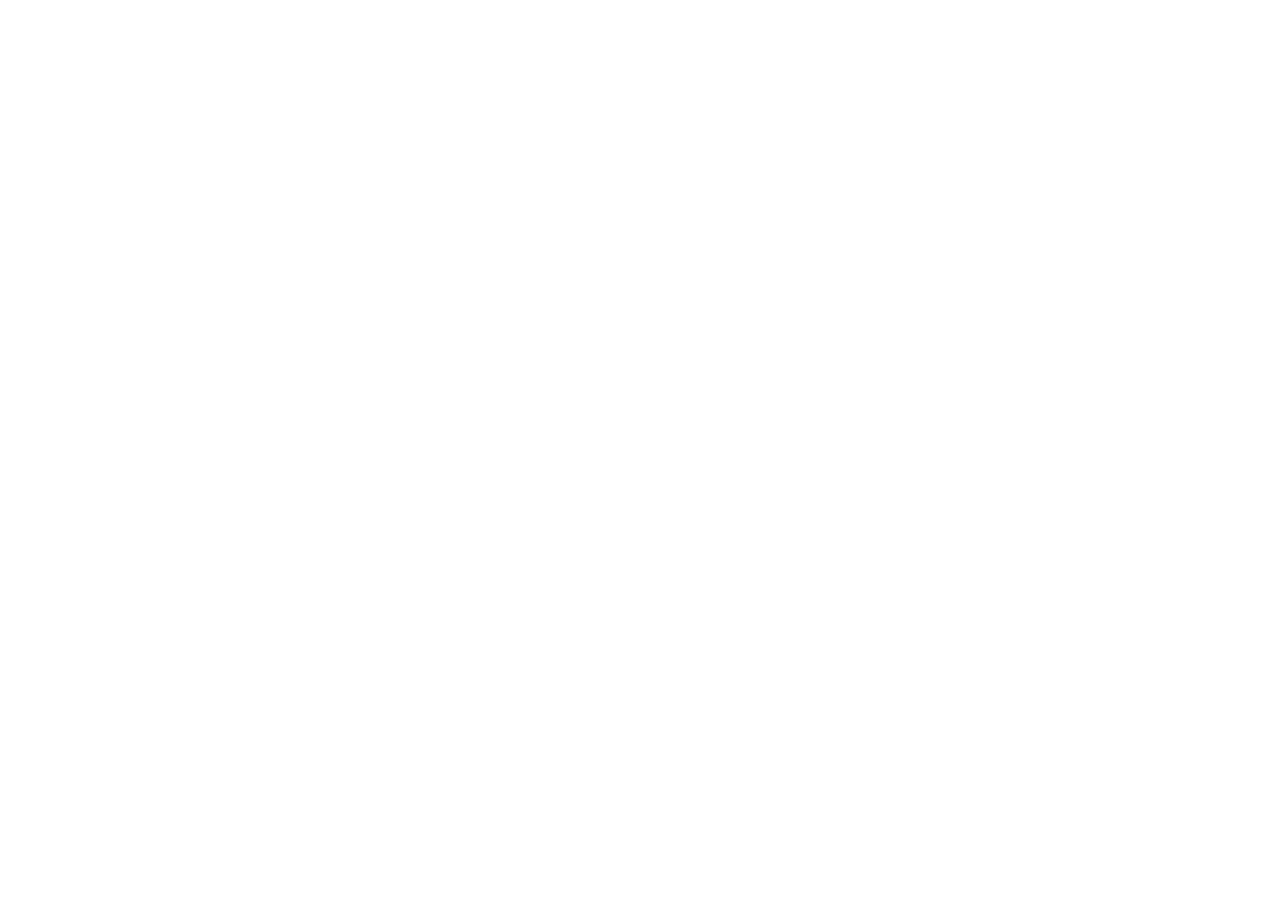
==== index.html @ e5f04a7a "First commit" ====
<!DOCTYPE html>
<html lang="en">

 <head>
  <meta charset="UTF-8"/>
  <link rel="stylesheet" href="https://stackpath.bootstrapcdn.com/bootstrap/4.1.3/css/bootstrap.min.css" integrity="sha384-MCw98/SFnGE8fJT3GXwEOngsV7Zt27NXFoaoApmYm81iuXoPkFOJwJ8ERdknLPMO" crossorigin="anonymous">
  <link rel="stylesheet" href="/css/styles.css" />
  <meta name='viewport'
      content='width=device-width, initial-scale=1.0, maximum-scale=1.0' />
  <title>Williams Family</title>
 </head>

 <body>
     

 </body>

</html>
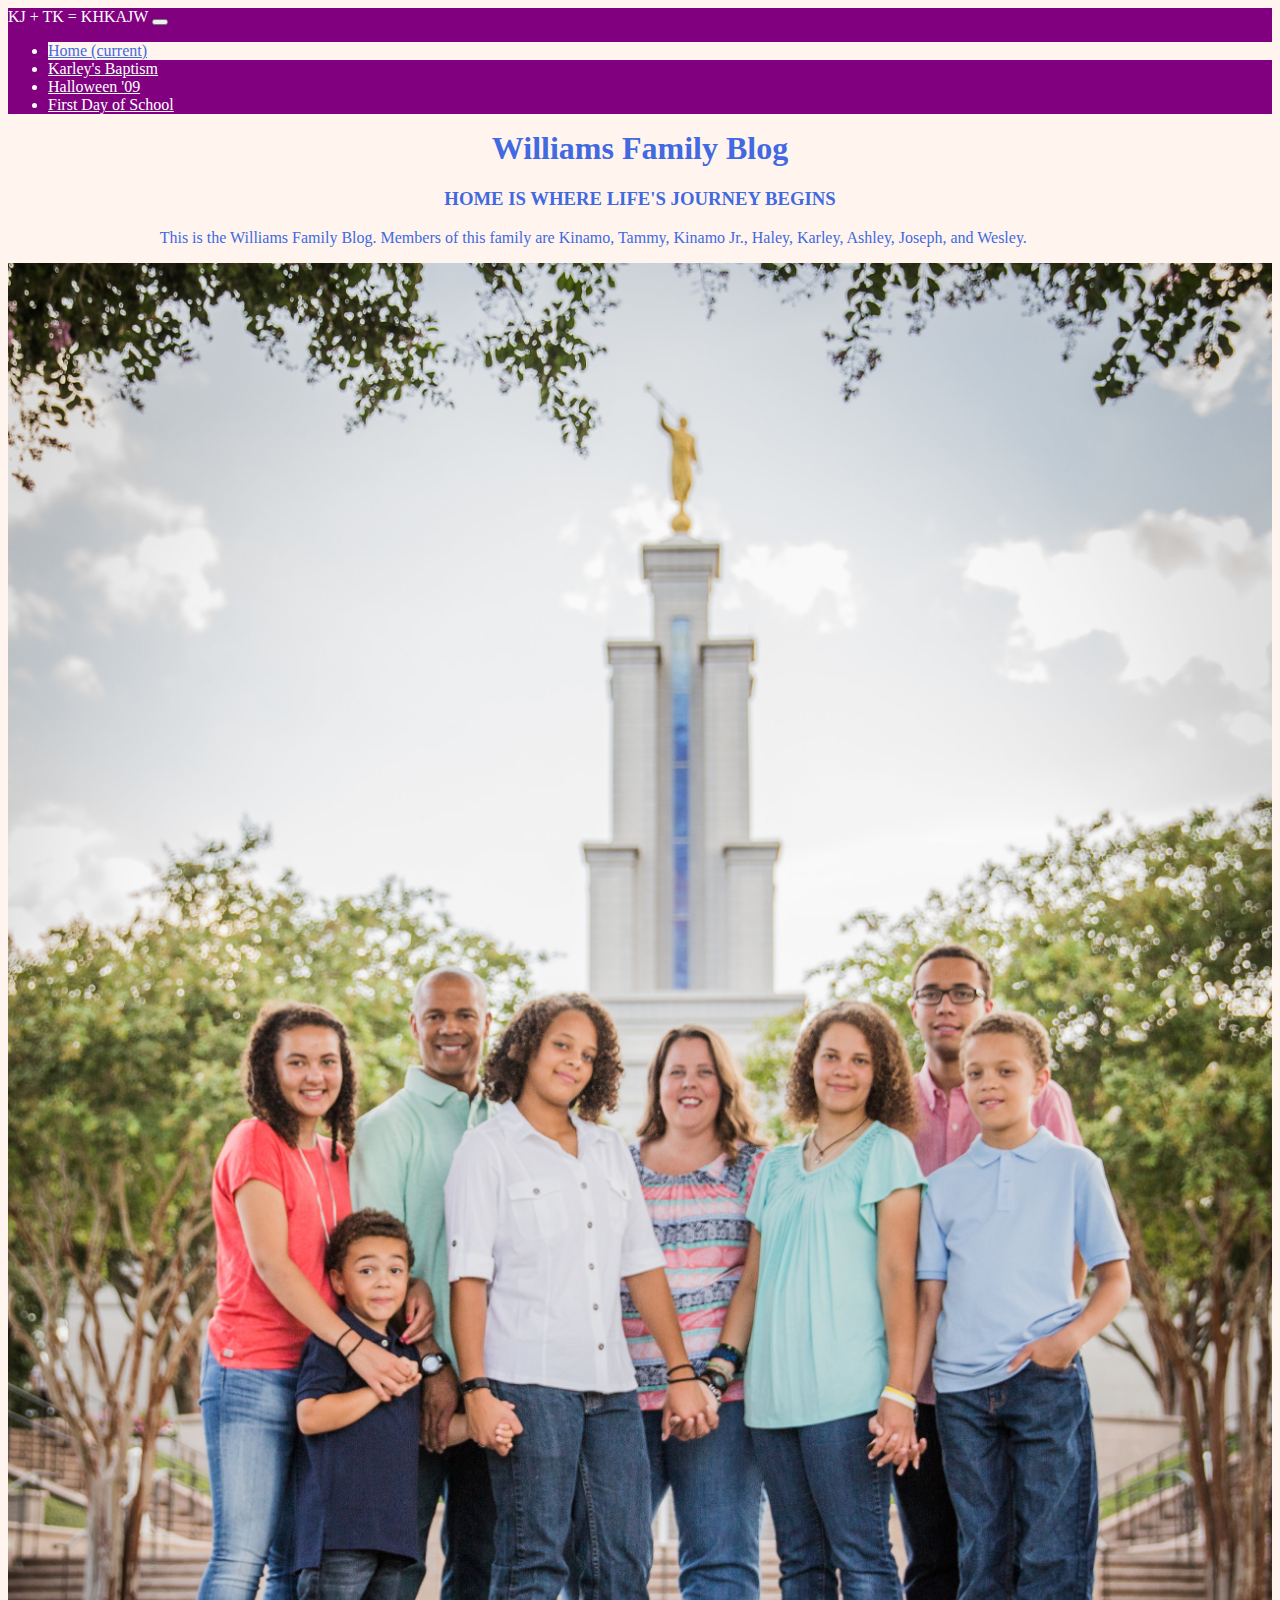
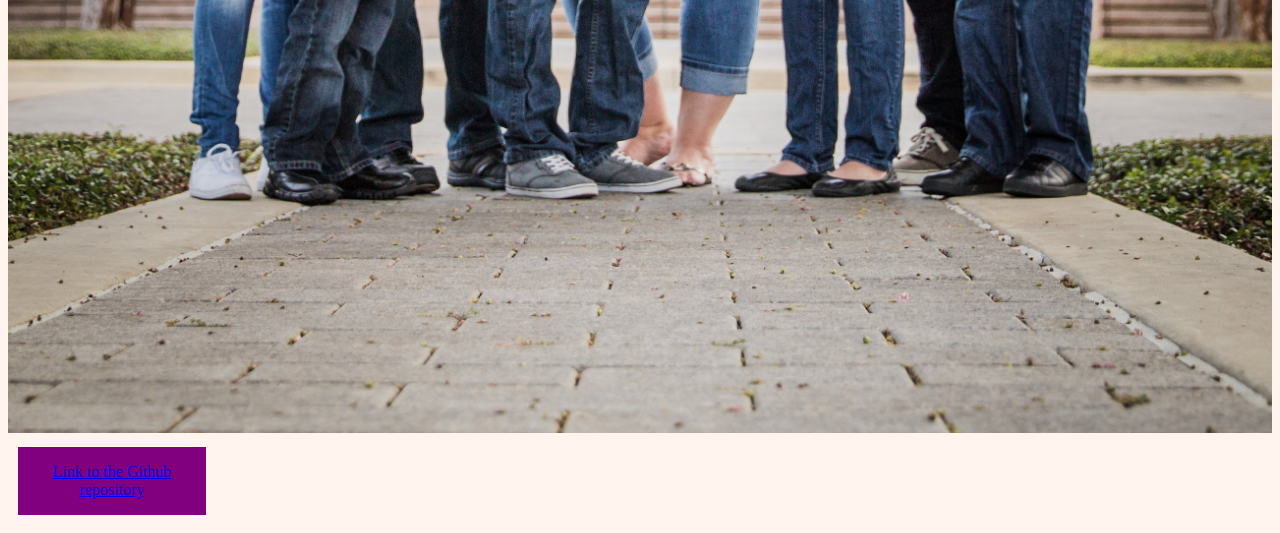
==== commit e686e83e: "Got the style much closer to what I want. Need to work on typography" ====
--- a/index.html
+++ b/index.html
@@ -4,15 +4,57 @@
  <head>
   <meta charset="UTF-8"/>
   <link rel="stylesheet" href="https://stackpath.bootstrapcdn.com/bootstrap/4.1.3/css/bootstrap.min.css" integrity="sha384-MCw98/SFnGE8fJT3GXwEOngsV7Zt27NXFoaoApmYm81iuXoPkFOJwJ8ERdknLPMO" crossorigin="anonymous">
-  <link rel="stylesheet" href="/css/styles.css" />
+  <link rel="stylesheet" href="/styles.css" />
   <meta name='viewport'
       content='width=device-width, initial-scale=1.0, maximum-scale=1.0' />
   <title>Williams Family</title>
  </head>
 
  <body>
-     
+  <nav class="navbar navbar-expand-lg navbar-dark bg-light">
+    <a class="navbar-brand">KJ + TK = KHKAJW</a>
+    <button class="navbar-toggler" type="button" data-toggle="collapse" data-target="#navbarNav" aria-controls="navbarNav" aria-expanded="false" aria-label="Toggle navigation">
+      <span class="navbar-toggler-icon"></span>
+    </button>
+    <div class="collapse navbar-collapse" id="navbarNav">
+      <ul class="navbar-nav d-flex justify-content-right">
+        <li class="nav-item active">
+          <a class="nav-link" href="/index.html">Home <span class="sr-only">(current)</span></a>
+        </li>
+        <li class="nav-item">
+          <a class="nav-link" href="/pages/karley_baptism.html">Karley's Baptism</a>
+        </li>
+        <li class="nav-item">
+          <a class="nav-link" href="/pages/halloween_09.html">Halloween '09</a>
+        </li>
+        <li class="nav-item">
+          <a class="nav-link" href="/pages/first_day_school.html">First Day of School</a>
+        </li>
+      </ul>
+    </div>
+  </nav>
 
+  <h1>Williams Family Blog</h1>
+  <h3 class="slogan">Home is where life's journey begins</h3>
+  <p>This is the Williams Family Blog. Members of this family are
+    Kinamo, Tammy, Kinamo Jr., Haley, Karley, Ashley, Joseph, and
+    Wesley.
+  </p>
+  <div class="image family-photo">
+    <img src="/images/WilliamsFamily-2-3.jpg">
+  </div>
+
+  <div class="footer">
+      <p>
+        <a href="https://github.com/jahali25/blog">
+          Link to the Github repository
+        </a>
+      </p>
+  </div>
+
+  <script src="https://code.jquery.com/jquery-3.3.1.slim.min.js" integrity="sha384-q8i/X+965DzO0rT7abK41JStQIAqVgRVzpbzo5smXKp4YfRvH+8abtTE1Pi6jizo" crossorigin="anonymous"></script>
+  <script src="https://cdnjs.cloudflare.com/ajax/libs/popper.js/1.14.3/umd/popper.min.js" integrity="sha384-ZMP7rVo3mIykV+2+9J3UJ46jBk0WLaUAdn689aCwoqbBJiSnjAK/l8WvCWPIPm49" crossorigin="anonymous"></script>
+  <script src="https://stackpath.bootstrapcdn.com/bootstrap/4.1.3/js/bootstrap.min.js" integrity="sha384-ChfqqxuZUCnJSK3+MXmPNIyE6ZbWh2IMqE241rYiqJxyMiZ6OW/JmZQ5stwEULTy" crossorigin="anonymous"></script>
  </body>
 
 </html>
--- a/styles.css
+++ b/styles.css
@@ -0,0 +1,146 @@
+.bg-light {
+  background-color: purple !important;
+  color: white !important;
+}
+
+/*.navbar-nav {
+  display: inline-flex;
+  flex-direction: row;
+  justify-content: flex-end;
+}*/
+.nav-link {
+  color: white !important;
+  margin: 0;
+}
+.active {
+  background-color: #FFF5EE;
+}
+.active .nav-link {
+  color: #4169E1 !important;
+}
+.nav-link:hover {
+  color: red !important;
+}
+.grid {
+  display: grid;
+  /*grid-template: auto auto auto / 1fr 1fr 1fr;*/
+  grid-template-columns: repeat(4, 1fr);
+  grid-gap: 10px;
+}
+.candy {
+  display: flex;
+  flex-wrap: wrap;
+  justify-content: space-around;
+}
+.candy .image {
+  width: 200px;
+}
+#costumes {
+  width: 600px;
+}
+.baptism_page .image {
+  width: 200px;
+}
+.image img {
+  width: 100%;
+}
+
+.school {
+  display: flex;
+  flex-wrap: wrap;
+  justify-content: space-around;
+}
+
+.school .image {
+  width: 300px;
+  margin-top: 20px;
+  margin-bottom: 20px;
+}
+
+.family-photo {
+  width: 100%;
+}
+
+.baptism_page {
+  padding: 10px;
+}
+.baptism_page p {
+  padding: 0 12%;
+}
+h1, h3 {
+  text-align: center;
+}
+
+body {
+  background-color: #FFF5EE;
+  color: #4169E1;
+}
+p {
+  padding: 0 12%;
+}
+h1 {
+  margin-top: 15px;
+}
+.slogan {
+  text-transform: uppercase;
+}
+
+.footer {
+  display: inline-block;
+  text-align: center;
+  margin: 10px;
+  background-color: purple;
+
+  color: white;
+}
+.footer a:hover {
+  color: red;
+  text-decoration: none;
+}
+.footer a:visited {
+  color: white;
+}
+.footer a:visited:hover {
+  color: red;
+}
+
+.candy .image {
+  margin: 10px 0;
+}
+
+.school {
+  margin: 0 10px;
+}
+
+@media screen and (max-width: 700px) and (min-width: 600px) {
+  .grid {
+    display: grid;
+    /*grid-template: auto auto auto / 1fr 1fr 1fr;*/
+    grid-template-columns: repeat(3, 1fr);
+    grid-gap: 10px;
+  }
+}
+
+@media screen and (max-width: 599px) and (min-width: 400px) {
+  .grid {
+    display: grid;
+    /*grid-template: auto auto auto / 1fr 1fr 1fr;*/
+    grid-template-columns: repeat(2, 1fr);
+    grid-gap: 10px;
+  }
+}
+
+@media screen and (max-width: 399px) {
+  .grid {
+    display: grid;
+    /*grid-template: auto auto auto / 1fr 1fr 1fr;*/
+    grid-template-columns: repeat(1, 1fr);
+    grid-gap: 10px;
+  }
+}
+
+@media screen and (min-width: 701px) {
+  .grid {
+    margin-left: 20px;
+  }
+}
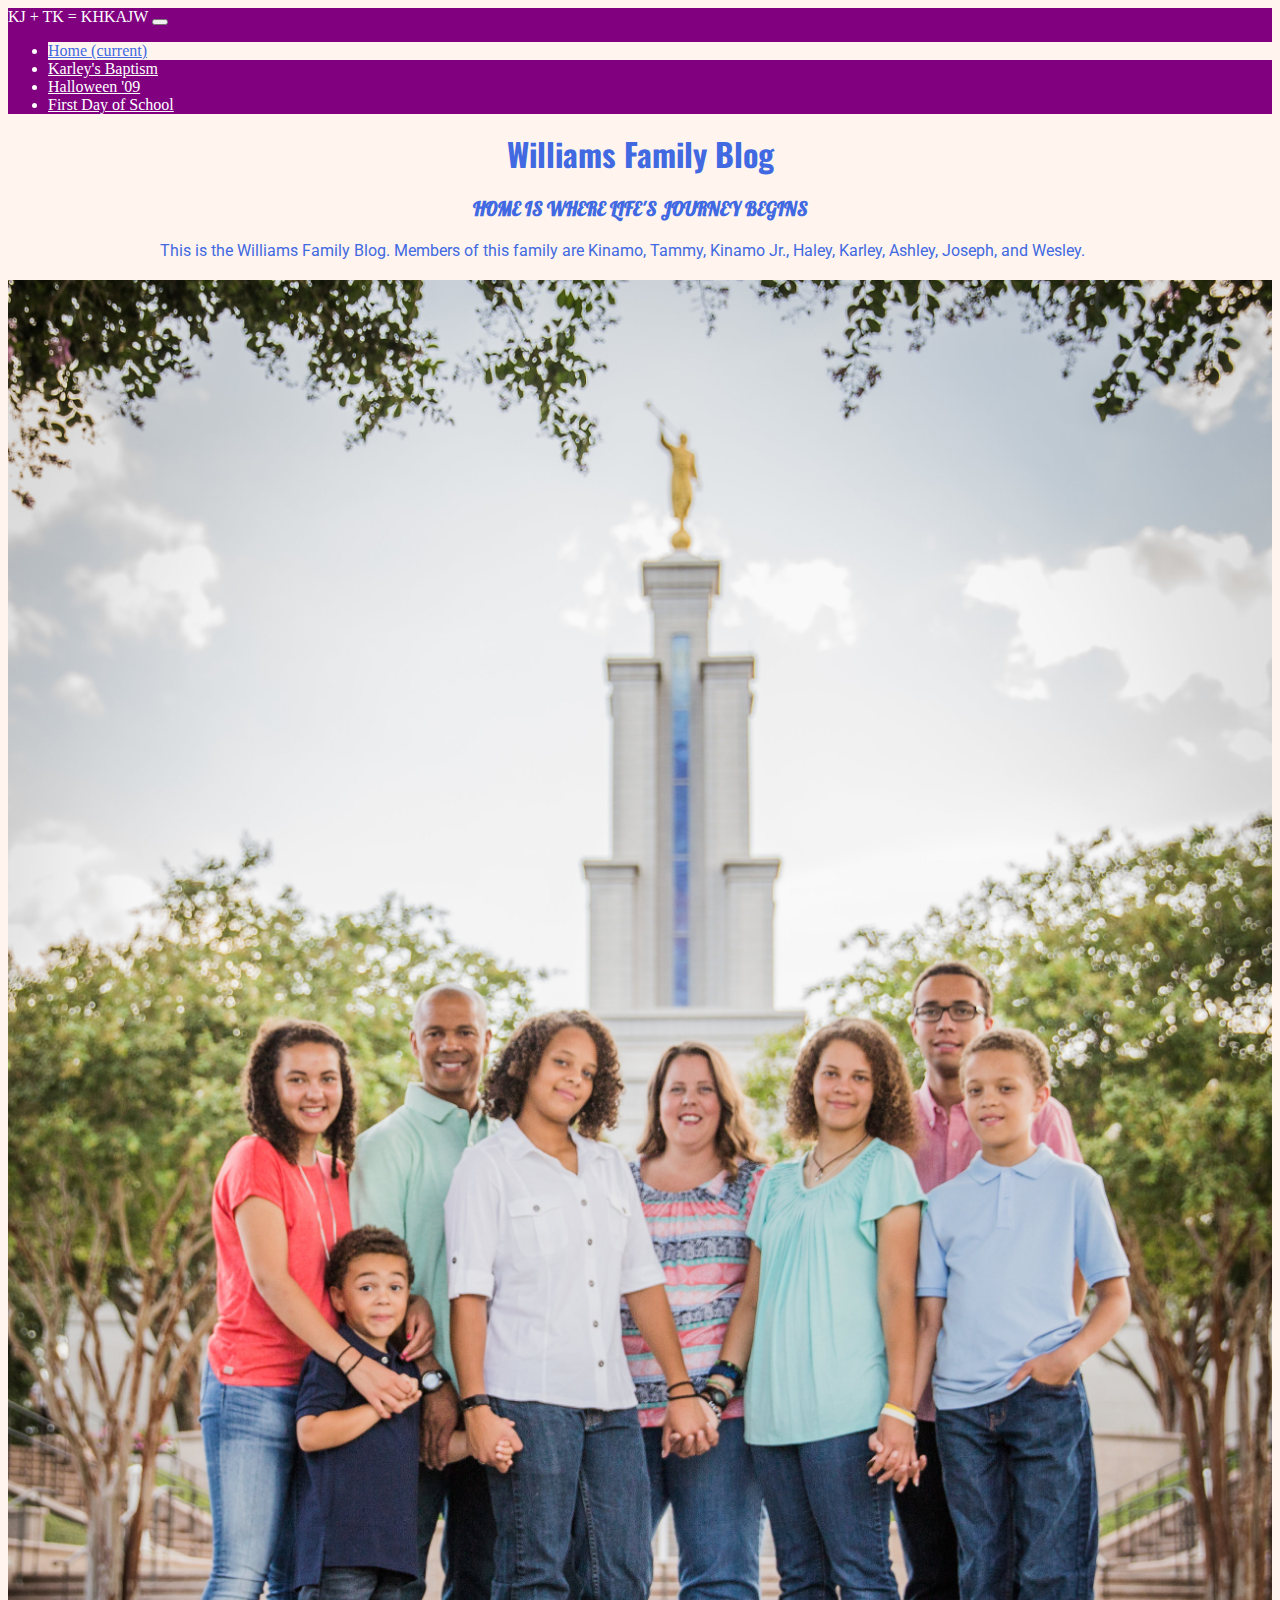
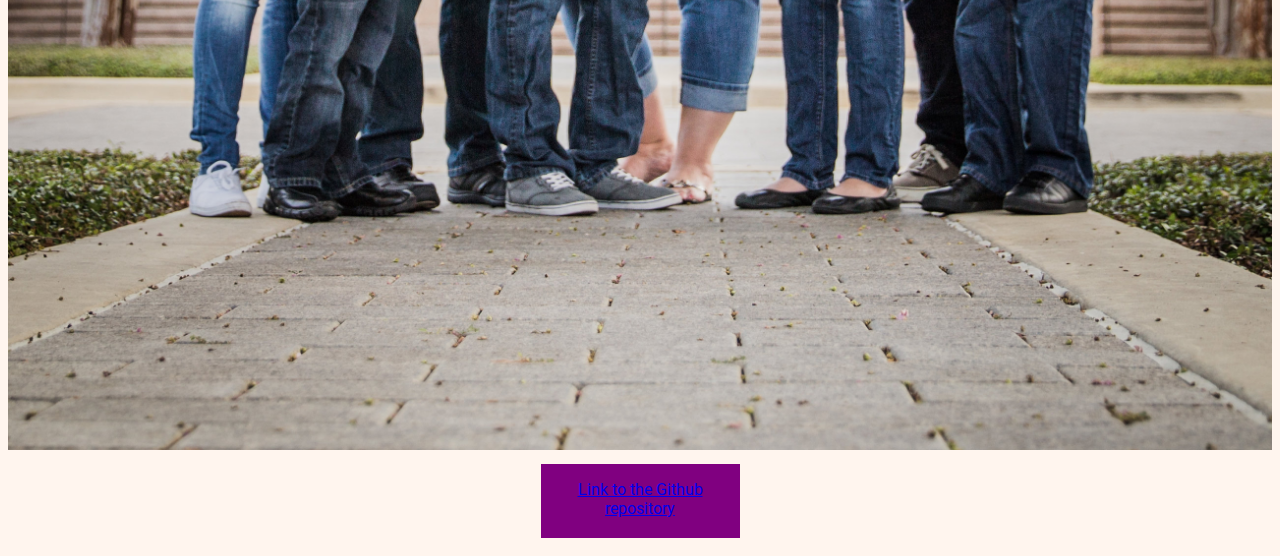
==== commit 712d01f9: "Final commit before trying the server" ====
--- a/index.html
+++ b/index.html
@@ -5,6 +5,8 @@
   <meta charset="UTF-8"/>
   <link rel="stylesheet" href="https://stackpath.bootstrapcdn.com/bootstrap/4.1.3/css/bootstrap.min.css" integrity="sha384-MCw98/SFnGE8fJT3GXwEOngsV7Zt27NXFoaoApmYm81iuXoPkFOJwJ8ERdknLPMO" crossorigin="anonymous">
   <link rel="stylesheet" href="/styles.css" />
+  <link rel="preconnect" href="https://fonts.gstatic.com">
+  <link href="https://fonts.googleapis.com/css2?family=Lobster&family=Oswald:wght@500&family=Roboto:wght@100;400&display=swap" rel="stylesheet">
   <meta name='viewport'
       content='width=device-width, initial-scale=1.0, maximum-scale=1.0' />
   <title>Williams Family</title>
@@ -44,12 +46,14 @@
     <img src="/images/WilliamsFamily-2-3.jpg">
   </div>
 
-  <div class="footer">
-      <p>
-        <a href="https://github.com/jahali25/blog">
-          Link to the Github repository
-        </a>
-      </p>
+  <div class="footer-container">
+    <div class="footer">
+        <p>
+          <a href="https://github.com/jahali25/blog">
+            Link to the Github repository
+          </a>
+        </p>
+    </div>
   </div>
 
   <script src="https://code.jquery.com/jquery-3.3.1.slim.min.js" integrity="sha384-q8i/X+965DzO0rT7abK41JStQIAqVgRVzpbzo5smXKp4YfRvH+8abtTE1Pi6jizo" crossorigin="anonymous"></script>
--- a/styles.css
+++ b/styles.css
@@ -67,7 +67,7 @@
 .baptism_page p {
   padding: 0 12%;
 }
-h1, h3 {
+h1, h3, h6 {
   text-align: center;
 }
 
@@ -89,6 +89,7 @@
   display: inline-block;
   text-align: center;
   margin: 10px;
+  padding: 0;
   background-color: purple;
 
   color: white;
@@ -110,6 +111,29 @@
 
 .school {
   margin: 0 10px;
+}
+
+p {
+  font-family: 'Roboto', sans-serif;
+}
+
+h1 {
+  font-family: 'Oswald', serif;
+  margin-bottom: 20px;
+}
+
+h3 {
+  font-family: 'Lobster', cursive;
+}
+
+.footer-container {
+  display: flex;
+  justify-content: center;
+}
+
+.baptism_page
+h1, h3, p {
+  margin-bottom: 20px;
 }
 
 @media screen and (max-width: 700px) and (min-width: 600px) {
